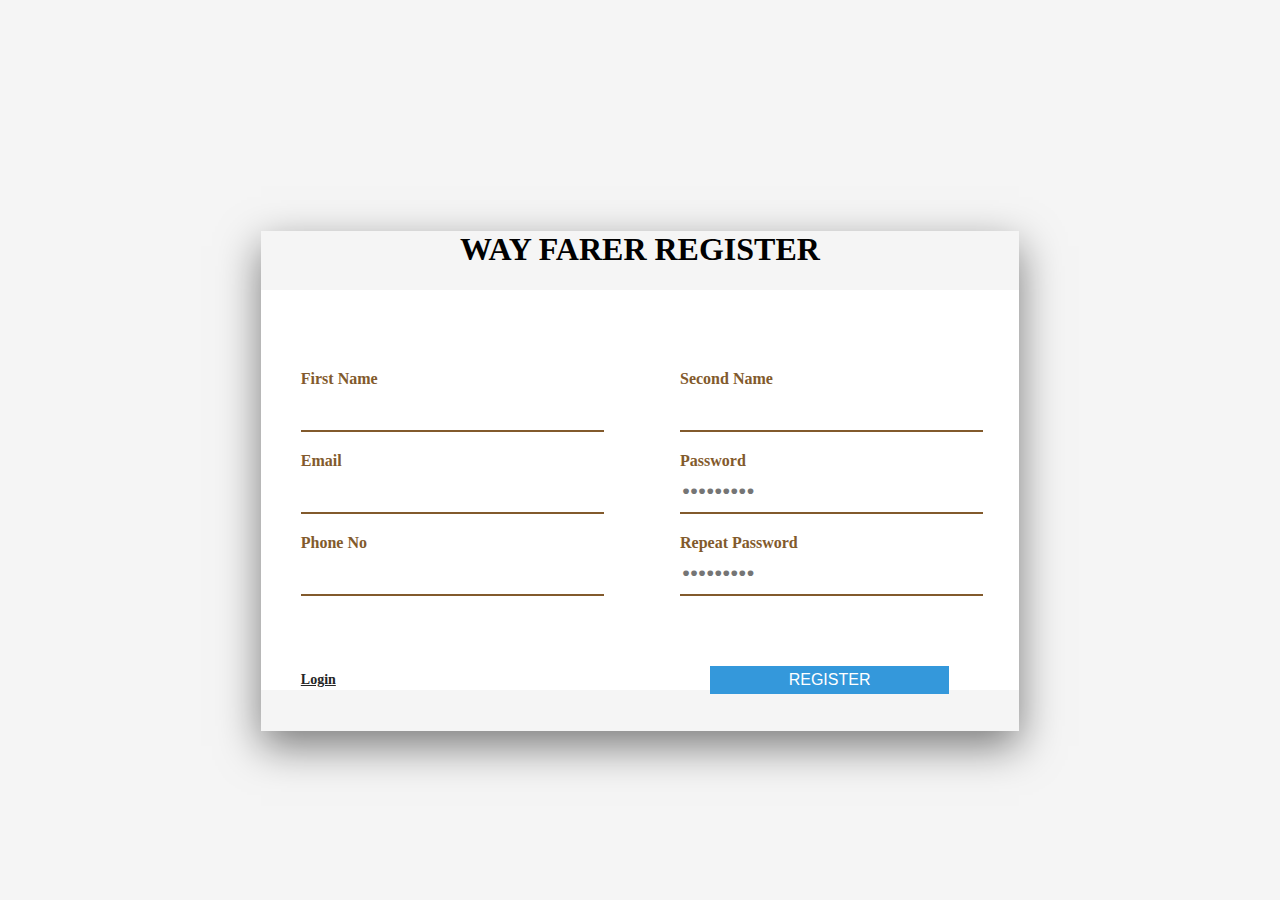
==== UI/sign_up.html @ 8031b564 "way farer register page" ====
<!DOCTYPE html>
<html lang="en" >

<head>
  <meta charset="UTF-8">
  <title>Way farer</title>
  


  
  <link rel="stylesheet" href="css/way_farer.css">

  
</head>

<body>

    <div class="headerr">
        
      </div> 
<div class="contain">
    <h1>WAY FARER REGISTER</h1>
  <div class="left">
    <div class="formbox">
        <form>
            <p>First Name</p><input type="text" name="" placeholder=""></input>
            <p>Email</p><input type="text" name="" placeholder=""></input>
            <p>Phone No</p><input type="text" name="" placeholder=""></input>
       <br>
       <br>
       <br>
       <br>
  
 <p> <a href="../index.html">Login</a></p>
        </form>
      </div>
  </div>
  <div class="right">
    <div class="formbox">
      <form>
        <p>Second Name</p><input type="text" name="" placeholder=""></input>
        <p>Password</p><input type="Password" name="" placeholder="●●●●●●●●●"></input>
        <p>Repeat Password</p><input type="Password" name="" placeholder="●●●●●●●●●"></input>
        
      <p> <button>REGISTER</button></p> 

      </form>
    </div>
    
  </div>

</div>


</body>

</html>
---- UI/css/way_farer.css ----
body{
  background: whitesmoke;
}
.container{
  background; rgb(193, 191, 194);
  box-shadow: 0px 15px 40px rgba(0, 0, 0, 0.5);
  height: 750px;
}

.headerr {
  color: rgb(255, 255, 255);
  text-transform: uppercase;
  font-size: 1.5em;
  background-image: url("../images/ny.jpg");

  padding: 0px;
  border: none;
  
  transition: .2s box-shadow ease-in-out;
  text-align: center;
  height: 160px;
}
.header1 {
  color: rgb(255, 255, 255);
 
  font-size: 9;
  background:grey;
 
  padding: 0px;
  border: none;
  transition: .2s box-shadow ease-in-out;
  text-align: right;
}


 .siderr {
  float:left;
  width: 20%;
  display:inline;
  background: rgb(193, 191, 194);
  height: 600px;
  text-align: center;
  overflow: hidden ;
}

.menuu{
  float:right;
  width: 80%;
  display:inline;
  background-color:white;
  height: 600px;
  text-align: center;
  overflow-x:auto;
  overflow-y:auto
}
ul {
  list-style-type: none;
  margin: 0;
  padding: 0px;
  width: 300px;
  background-color: #141313;
  height: 600px;
 
  overflow: auto;
}

li a {
  display: block;
  color: rgb(194, 197, 197);
  padding: 8px 16px;
  text-decoration: none;
}
li a.active {
  background-color: #4CAF50;
  color: white;
}

/* Change the link color on hover */
li a:hover {
  background-color: #555;
  color: white;
}


footer {
  color: rgb(27, 13, 13);
  text-transform: uppercase;
  font-size: 1.5em;
  background:grey;
  border-radius: 5px;
  padding: 0px;
  border: none;
  margin: 0 0 .5em;
  transition: .2s box-shadow ease-in-out;
  text-align: center;
}


dl {
  width: 80%;
  margin: 0 auto;
  text-align: center;
}

dt,
dd {
  margin: 0;
}

dt {
  padding: 15px 0 5px;
  color: #AAA;
  text-transform: uppercase;
}

dd {
  padding: 0 0 15px;
  border-bottom: 1px solid #DDD;
}

button {
  display: block;
  width: 80%;
  margin: 50px auto 0;
  padding: 5px;
  font-size: 16px;
  text-transform: uppercase;
  color: white;
  border: none;
  background-color: #3498DB;
  cursor: pointer;
}




#customers {
  font-family: "Trebuchet MS", Arial, Helvetica, sans-serif;
  border-collapse: collapse;
  width: 100%;
}

#customers td, #customers th {
  border: 1px solid #ddd;
  padding: 8px;
}

#customers tr:nth-child(even){background-color: #f2f2f2;}

#customers tr:hover {background-color: #ddd;}

#customers th {
  padding-top: 12px;
  padding-bottom: 12px;
  text-align: left;
  background-color: #4CAF50;
  color: white;
}


h1{
  text-align: center;
}


.contain {
  width: 60%;
 
  height: 500px;
  margin-left: 20%;
  margin-top: 5%;
  
  border: 2px soild white;
  box-shadow: 0px 15px 40px rgba(0, 0, 0, 0.5);
  padding: 0px;
}

.contain .left {
  width: 50%;
  height: 400px;
  float: left;
  background-image: url("../images/yy.jpg");
  background-size: cover;
  box-sizing: border-box;
}

.contain .right {
  width: 50%;
  height: 400px;
  float: right;
  box-sizing: border-box;
}

.formbox {
  width: 100%;
  padding: 80px 40px;
  box-sizing: border-box;
  height: 400px;
  background: white;
}

.formbox p {
  margin: 0;
  padding: 0;
  font-weight: bold;
  color: #825a2c;
}

.formbox input {
  margin-bottom: 20px;
}

.formbox input[type="text"],
.formbox input[type="Password"] {
  border: none;
  border-bottom: 2px solid #825a2c;
  outline: none;
  width: 100%;
  height: 40px;
}

.formbox input[type="text"]:focus,
.formbox input[type="Password"]:focus {
  border-bottom: 2px solid #4C4A48;
}

.formbox input[type="submit"] {
  border: none;
  transition: 0.35s;
  outline: none;
  height: 40px;
  color: white;
  background: #262626;
  width: 100%;
  cursor: pointer;
}

.formbox input[type="submit"]:hover {
  background: #825a2c;
  font-size: 15px;
}

.formbox a {
  color: #262626;
  font-size: 14px;
  font-weight: bold;
}

.contain .left:before {
  content: "";
  position: absolute;
  top: 20%;
  left: 25.5%;
  width: 0;
  height: 0;
  border-top: 0px solid white;
  border-left: 0px solid white;
  opacity: 0;
  transition: 0.35s;
}






@media screen and (max-width: 900px) {
  ul.sidenav {
    width: 100%;
    
    
  }
  .contain {
    width: 100%;
   
    height: 400px;
    background: white;
    margin: 10% auto;
    border: 2px soild white;
    box-shadow: 0px 15px 40px rgba(0, 0, 0, 0.5);
    padding: 0px;
  }
  
  ul.sidenav li a {
    float: left;
    padding: 15px;
  }
  
  div.content {margin-left: 0;}
}

@media screen and (max-width: 400px) {
  ul.sidenav li a {
    text-align: center;
    float: none;
  }
}
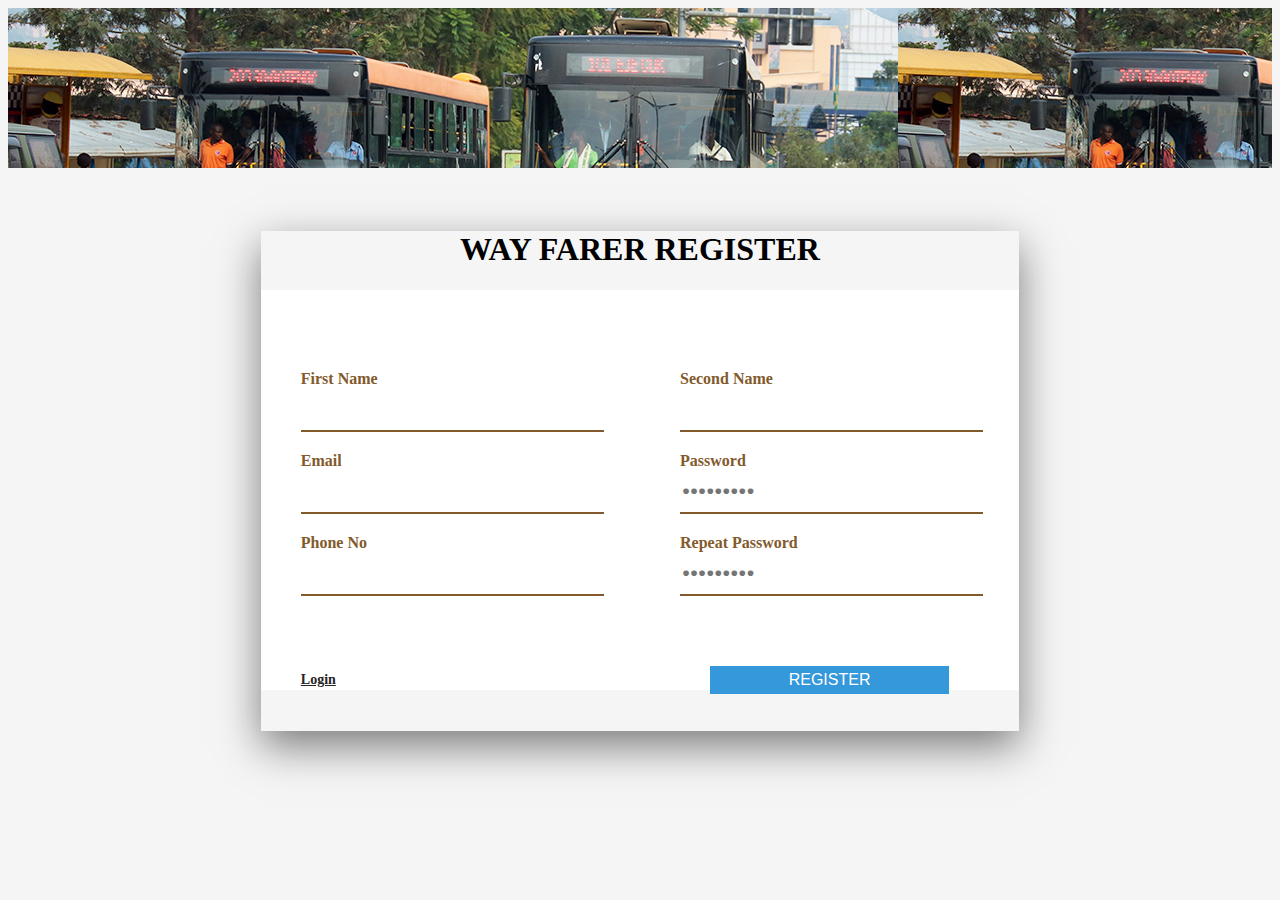
==== commit b34afa88: "some changes" ====
--- a/UI/sign_up.html
+++ b/UI/sign_up.html
@@ -31,7 +31,7 @@
        <br>
        <br>
   
- <p> <a href="../index.html">Login</a></p>
+ <p> <a href="index.html">Login</a></p>
         </form>
       </div>
   </div>
